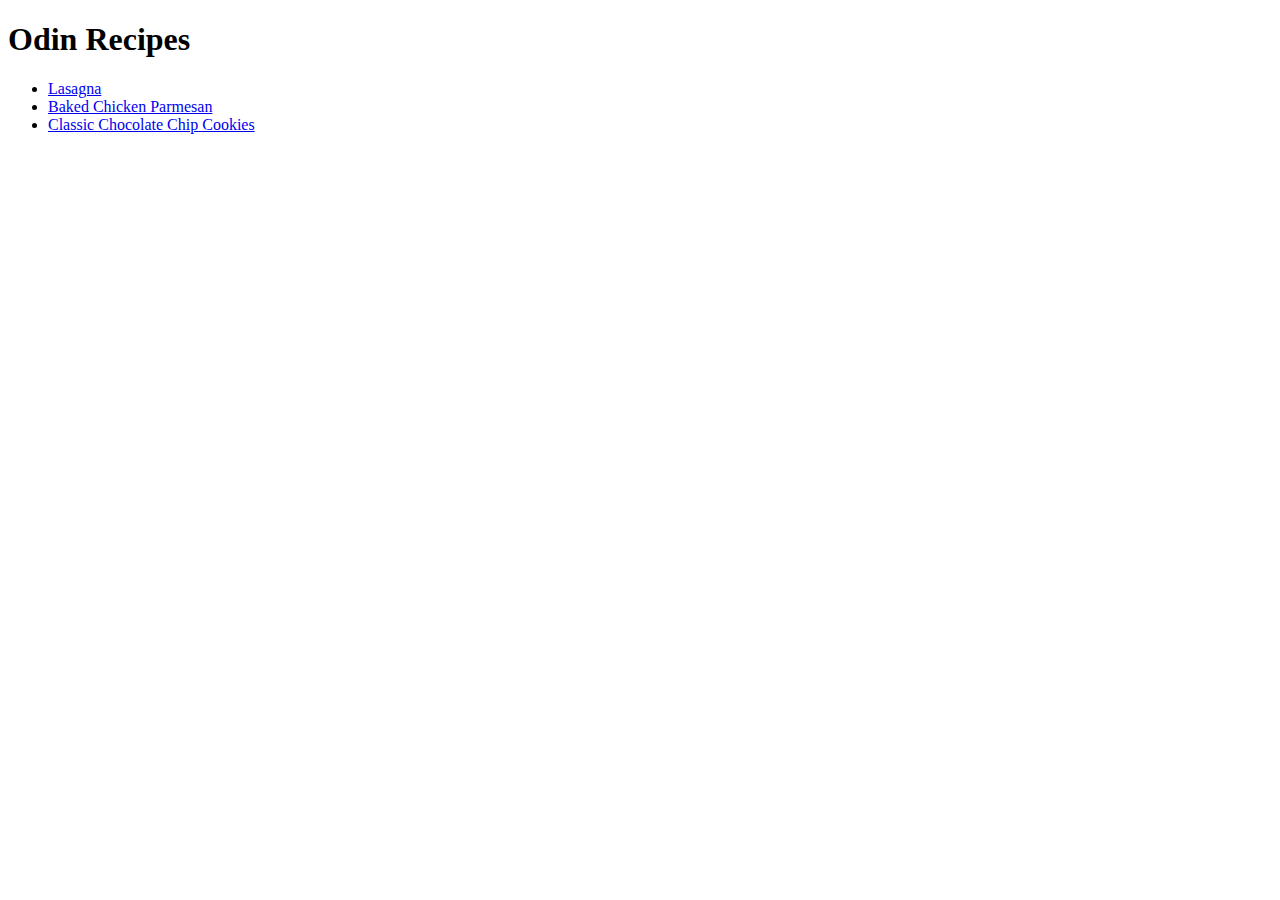
==== index.html @ c584b131 "Created index page and 3 different recipe pages" ====
<!DOCTYPE html>
<html lang="en">
<head>
    <meta charset="UTF-8">
    <meta http-equiv="X-UA-Compatible" content="IE=edge">
    <meta name="viewport" content="width=device-width, initial-scale=1.0">
    <title>Odin Recipes</title>
</head>
<body>
    <h1>Odin Recipes</h1>
    <ul>
        <li><a href="./recipes/lasagna.html">Lasagna</a></ls>
        <li><a href="./recipes/baked-chicken-parmesan.html">Baked Chicken Parmesan</a></ls>
        <li><a href="./recipes/classic-chocolate-chip-cookies.html">Classic Chocolate Chip Cookies</a></ls>
    </ul>
</body>
</html>
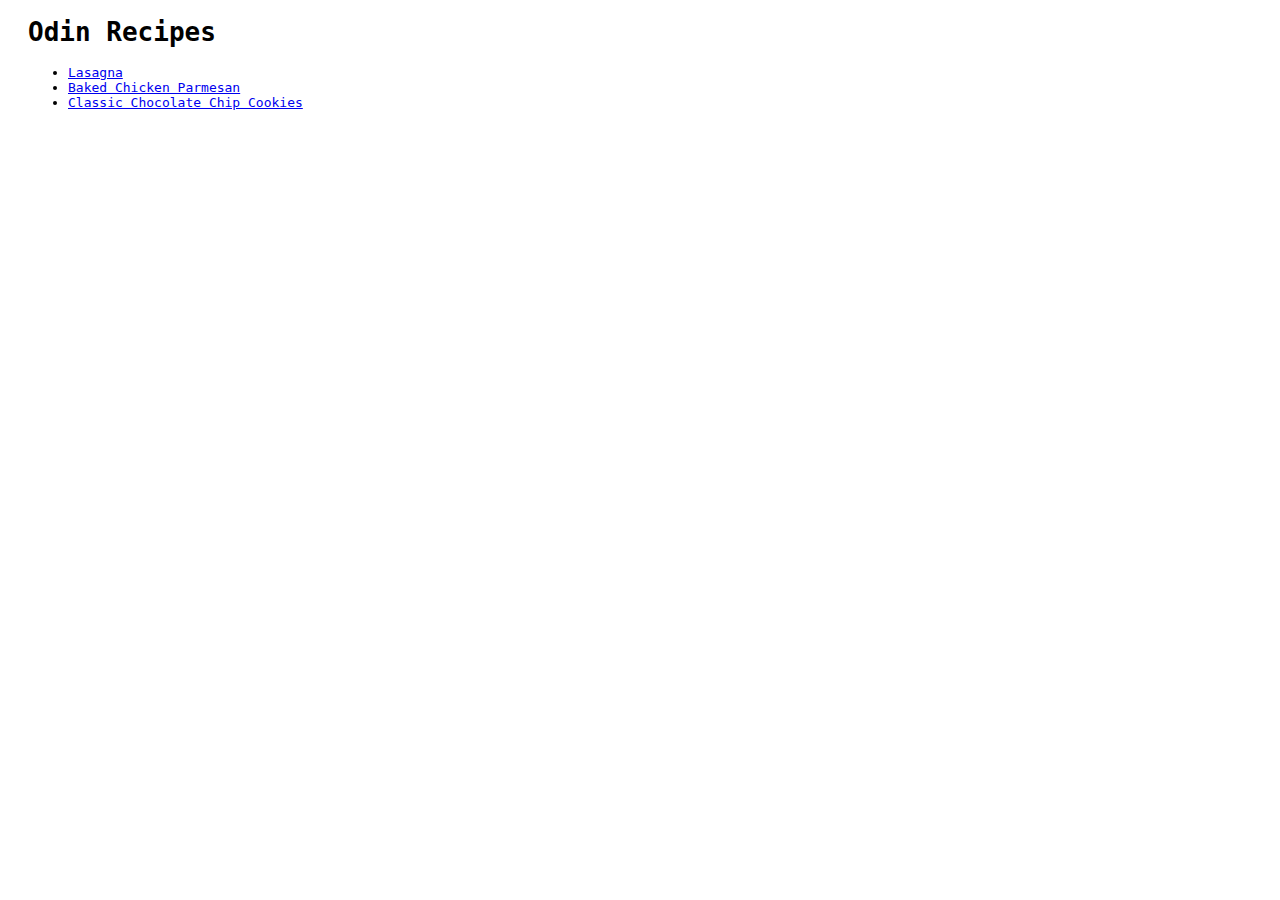
==== commit e7ea976d: "Added Basic CSS Styling" ====
--- a/index.html
+++ b/index.html
@@ -5,6 +5,7 @@
     <meta http-equiv="X-UA-Compatible" content="IE=edge">
     <meta name="viewport" content="width=device-width, initial-scale=1.0">
     <title>Odin Recipes</title>
+    <link rel="stylesheet" href="style.css">
 </head>
 <body>
     <h1>Odin Recipes</h1>
--- a/style.css
+++ b/style.css
@@ -0,0 +1,14 @@
+body {
+    font-family: monospace;
+    padding: 20px;
+    padding-top: 0;
+}
+
+img {
+    width: 50%;
+    height: auto;
+    border: 5px;
+    border-color: black;
+    border-style: solid;
+    border-radius: 5px;
+}